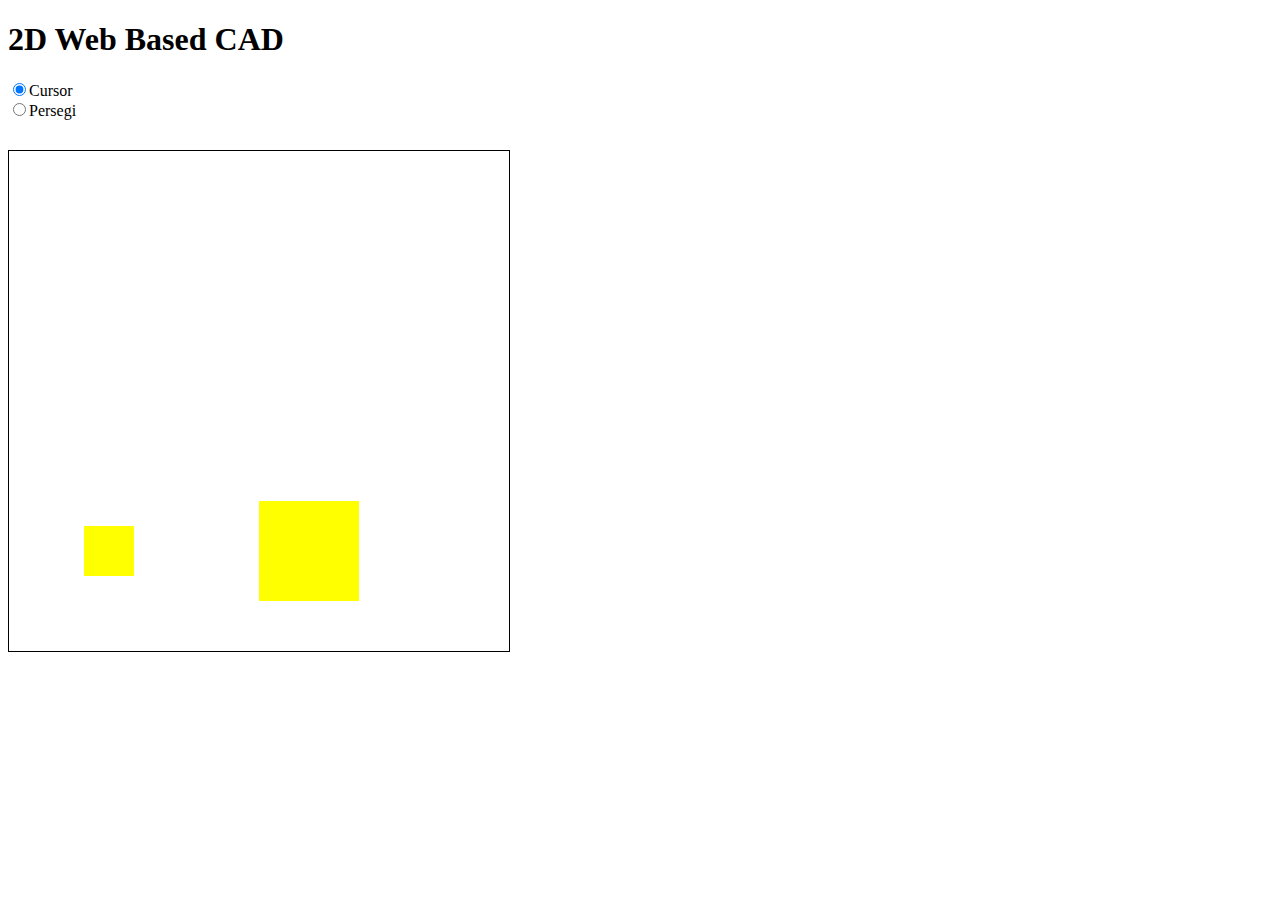
==== src/webcad.html @ 8a661c1c "feat: webcad square (not yet finished)" ====
<!DOCTYPE html>
<html lang="en">
<head>
    <meta charset="UTF-8">
    <meta http-equiv="X-UA-Compatible" content="IE=edge">
    <meta name="viewport" content="width=device-width, initial-scale=1.0">
    <title>WebCAD</title>
</head>
<body>
    <div>
        <h1>2D Web Based CAD</h1>
        <input type="radio" name="shape" value="cursor" checked onclick="onModeChange(event)">Cursor<br>
        <input type="radio" name="shape" value="square" onclick="onModeChange(event)">Persegi<br>
    </div>

    <div style="margin-top: 30px;">
        <canvas id="myCanvas" width="500px" height="500px" style="border: 1px solid black; position: absolute; z-index: 6;" onclick="console.log('myCanvas hit');"></canvas>
        <canvas id="hitCanvas" width="500px" height="500px" style="border: 1px solid black; position: absolute; z-index: 5;" onclick="console.log('hitCanvas hit');"></canvas>
    </div>

    <script src="utils.js"></script>
    <script src="webcad.js"></script>
    <script>
        let webcad = null;

        function onModeChange(e){
            console.log(e);
        }

        window.onload = function() {
            webcad = new Webcad(document.getElementById("myCanvas"), document.getElementById("hitCanvas"));
            const square = new Square(1, webcad);
            square.setPosition(100, 100);
            square.setWidth(50);
            webcad.addObject(square);

            const square2 = new Square(2, webcad);
            square2.setPosition(300, 100);
            square2.setWidth(100);
            webcad.addObject(square2);
        }
    </script>
</body>
</html>
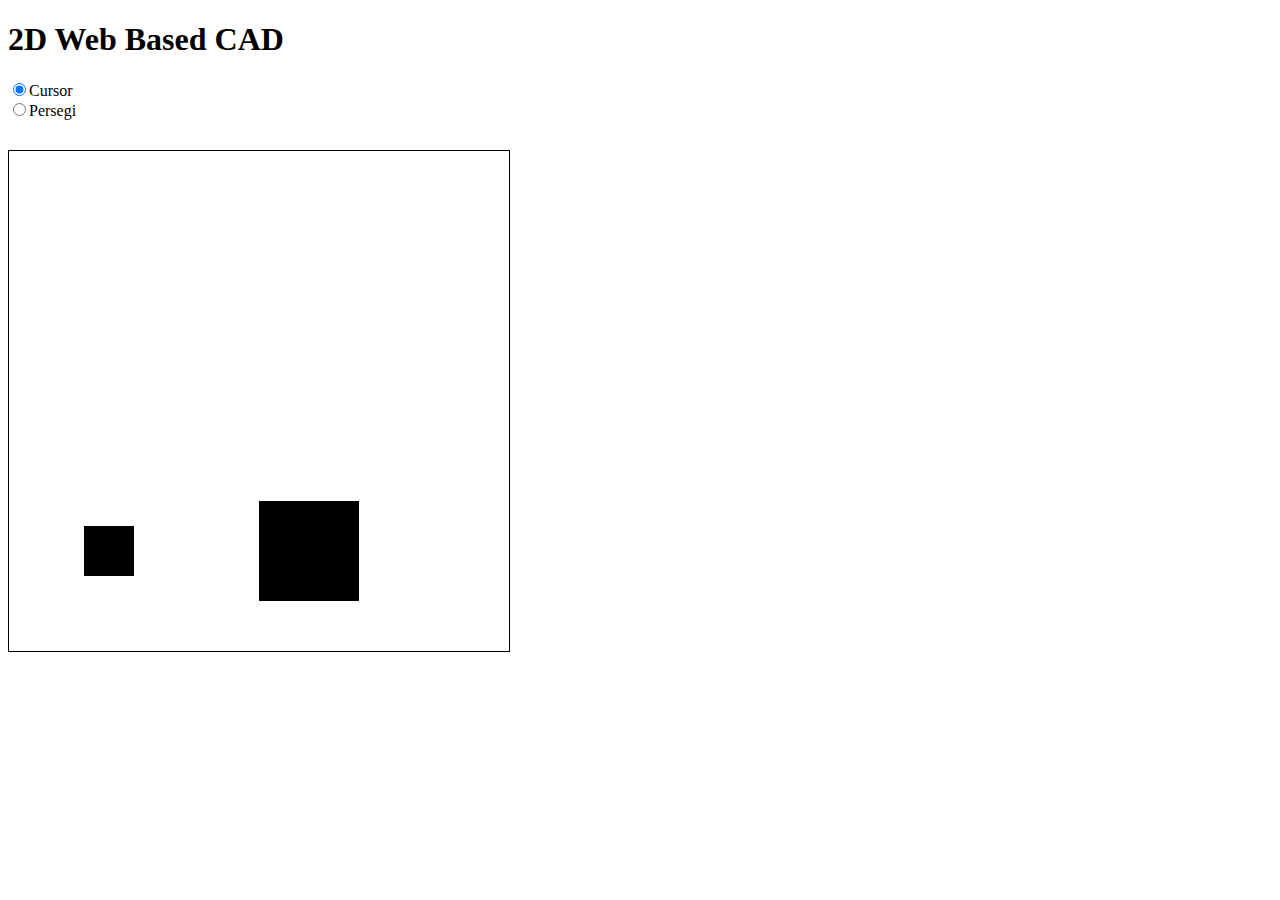
==== commit 2cb0597b: "feat: drawing attributes, selection indicator" ====
--- a/src/webcad.html
+++ b/src/webcad.html
@@ -13,31 +13,35 @@
         <input type="radio" name="shape" value="square" onclick="onModeChange(event)">Persegi<br>
     </div>
 
+    <div id="right-sidebar">
+    </div>
+
     <div style="margin-top: 30px;">
-        <canvas id="myCanvas" width="500px" height="500px" style="border: 1px solid black; position: absolute; z-index: 6;" onclick="console.log('myCanvas hit');"></canvas>
-        <canvas id="hitCanvas" width="500px" height="500px" style="border: 1px solid black; position: absolute; z-index: 5;" onclick="console.log('hitCanvas hit');"></canvas>
+        <canvas id="myCanvas" width="500px" height="500px" style="border: 1px solid black; position: absolute; z-index: 6;"></canvas>
+        <canvas id="hitCanvas" width="500px" height="500px" style="border: 1px solid black; position: absolute; z-index: 5;"></canvas>
     </div>
 
     <script src="utils.js"></script>
+    <script src="shape.js"></script>
     <script src="webcad.js"></script>
     <script>
-        let webcad = null;
-
-        function onModeChange(e){
-            console.log(e);
-        }
-
         window.onload = function() {
-            webcad = new Webcad(document.getElementById("myCanvas"), document.getElementById("hitCanvas"));
-            const square = new Square(1, webcad);
+            webcad = new Webcad(document.getElementById("myCanvas"), document.getElementById("hitCanvas"), document.getElementById("right-sidebar"));
+            const square = new Square(webcad.lastId++, webcad);
             square.setPosition(100, 100);
             square.setWidth(50);
             webcad.addObject(square);
 
-            const square2 = new Square(2, webcad);
+            const square2 = new Square(webcad.lastId++, webcad);
             square2.setPosition(300, 100);
             square2.setWidth(100);
             webcad.addObject(square2);
+
+            onModeChange({ target: {value: "cursor"} });
+        }
+
+        function onModeChange(e) {
+            webcad.setMode(e.target.value);
         }
     </script>
 </body>
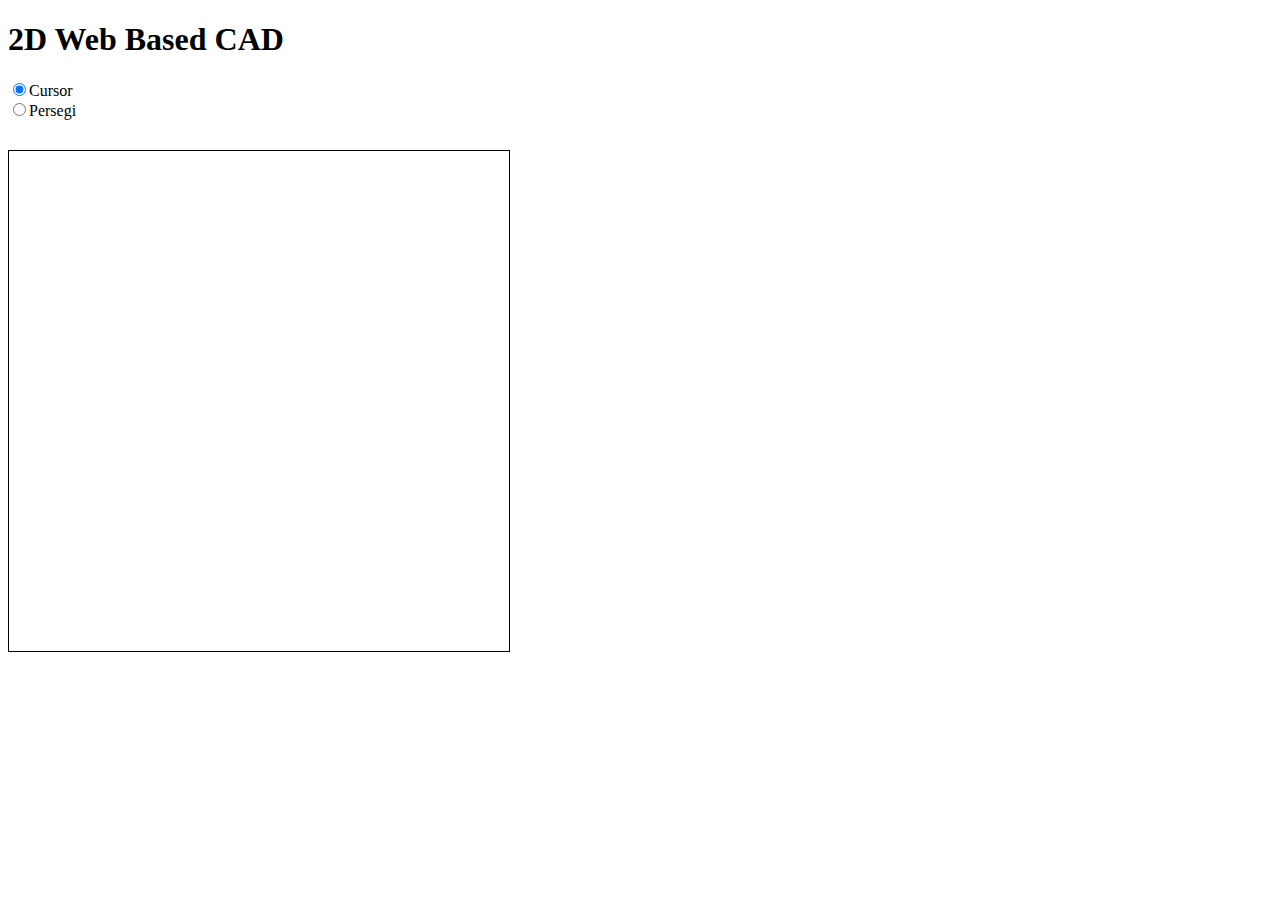
==== commit f611e83d: "feat: square move vertex, vertex coloring" ====
--- a/src/webcad.html
+++ b/src/webcad.html
@@ -27,15 +27,15 @@
     <script>
         window.onload = function() {
             webcad = new Webcad(document.getElementById("myCanvas"), document.getElementById("hitCanvas"), document.getElementById("right-sidebar"));
-            const square = new Square(webcad.lastId++, webcad);
-            square.setPosition(100, 100);
-            square.setWidth(50);
-            webcad.addObject(square);
+            // const square = new Square(webcad.lastId++, webcad);
+            // square.setPosition(100, 100);
+            // square.setWidth(50);
+            // webcad.addObject(square);
 
-            const square2 = new Square(webcad.lastId++, webcad);
-            square2.setPosition(300, 100);
-            square2.setWidth(100);
-            webcad.addObject(square2);
+            // const square2 = new Square(webcad.lastId++, webcad);
+            // square2.setPosition(300, 100);
+            // square2.setWidth(100);
+            // webcad.addObject(square2);
 
             onModeChange({ target: {value: "cursor"} });
         }
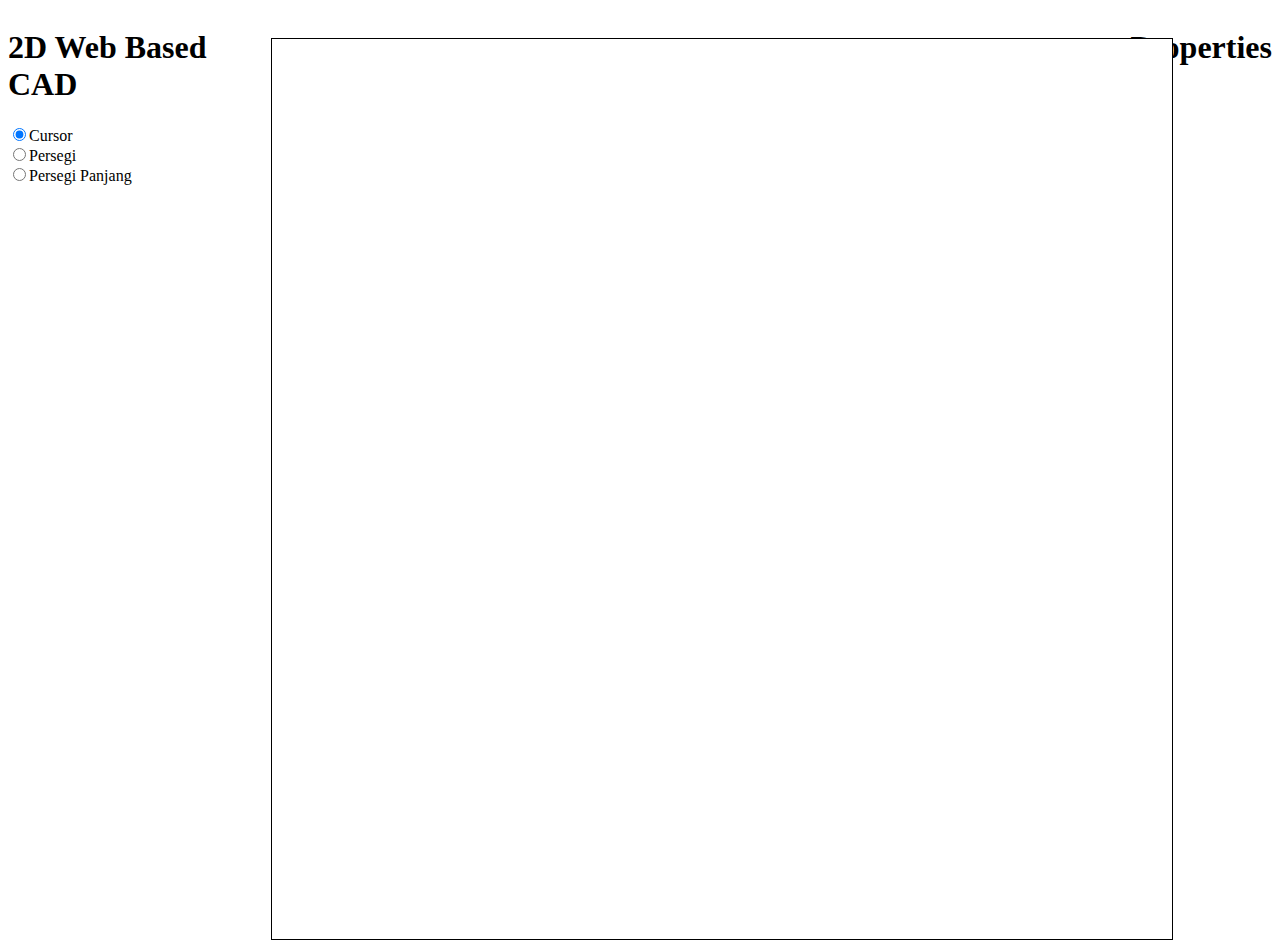
==== commit b2e22032: "feat: add rectangle drawing, documenting code" ====
--- a/src/webcad.html
+++ b/src/webcad.html
@@ -7,35 +7,34 @@
     <title>WebCAD</title>
 </head>
 <body>
-    <div>
-        <h1>2D Web Based CAD</h1>
-        <input type="radio" name="shape" value="cursor" checked onclick="onModeChange(event)">Cursor<br>
-        <input type="radio" name="shape" value="square" onclick="onModeChange(event)">Persegi<br>
-    </div>
-
-    <div id="right-sidebar">
-    </div>
-
-    <div style="margin-top: 30px;">
-        <canvas id="myCanvas" width="500px" height="500px" style="border: 1px solid black; position: absolute; z-index: 6;"></canvas>
-        <canvas id="hitCanvas" width="500px" height="500px" style="border: 1px solid black; position: absolute; z-index: 5;"></canvas>
+    <div style="display: flex; align-items: flex-start; justify-content: flex-start;">
+        <div>
+            <h1>2D Web Based CAD</h1>
+            <input type="radio" name="shape" value="cursor" checked onclick="onModeChange(event)">Cursor<br>
+            <input type="radio" name="shape" value="square" onclick="onModeChange(event)">Persegi<br>
+            <input type="radio" name="shape" value="rectangle" onclick="onModeChange(event)">Persegi Panjang<br>
+        </div>
+    
+        <div style="margin-top: 30px; width: 900px; height: 900px;">
+            <canvas id="myCanvas" width="900px" height="900px" style="border: 1px solid black; position: absolute; z-index: 6;"></canvas>
+            <canvas id="hitCanvas" width="900px" height="900px" style="border: 1px solid black; position: absolute; z-index: 5;"></canvas>
+        </div>
+    
+        <div>
+            <h1>Properties</h1>
+            <div id="right-sidebar">
+            </div>
+        </div>
     </div>
 
     <script src="utils.js"></script>
     <script src="shape.js"></script>
+    <script src="shapes/Rectangle.js"></script>
+    <script src="shapes/Square.js"></script>
     <script src="webcad.js"></script>
     <script>
         window.onload = function() {
             webcad = new Webcad(document.getElementById("myCanvas"), document.getElementById("hitCanvas"), document.getElementById("right-sidebar"));
-            // const square = new Square(webcad.lastId++, webcad);
-            // square.setPosition(100, 100);
-            // square.setWidth(50);
-            // webcad.addObject(square);
-
-            // const square2 = new Square(webcad.lastId++, webcad);
-            // square2.setPosition(300, 100);
-            // square2.setWidth(100);
-            // webcad.addObject(square2);
 
             onModeChange({ target: {value: "cursor"} });
         }
